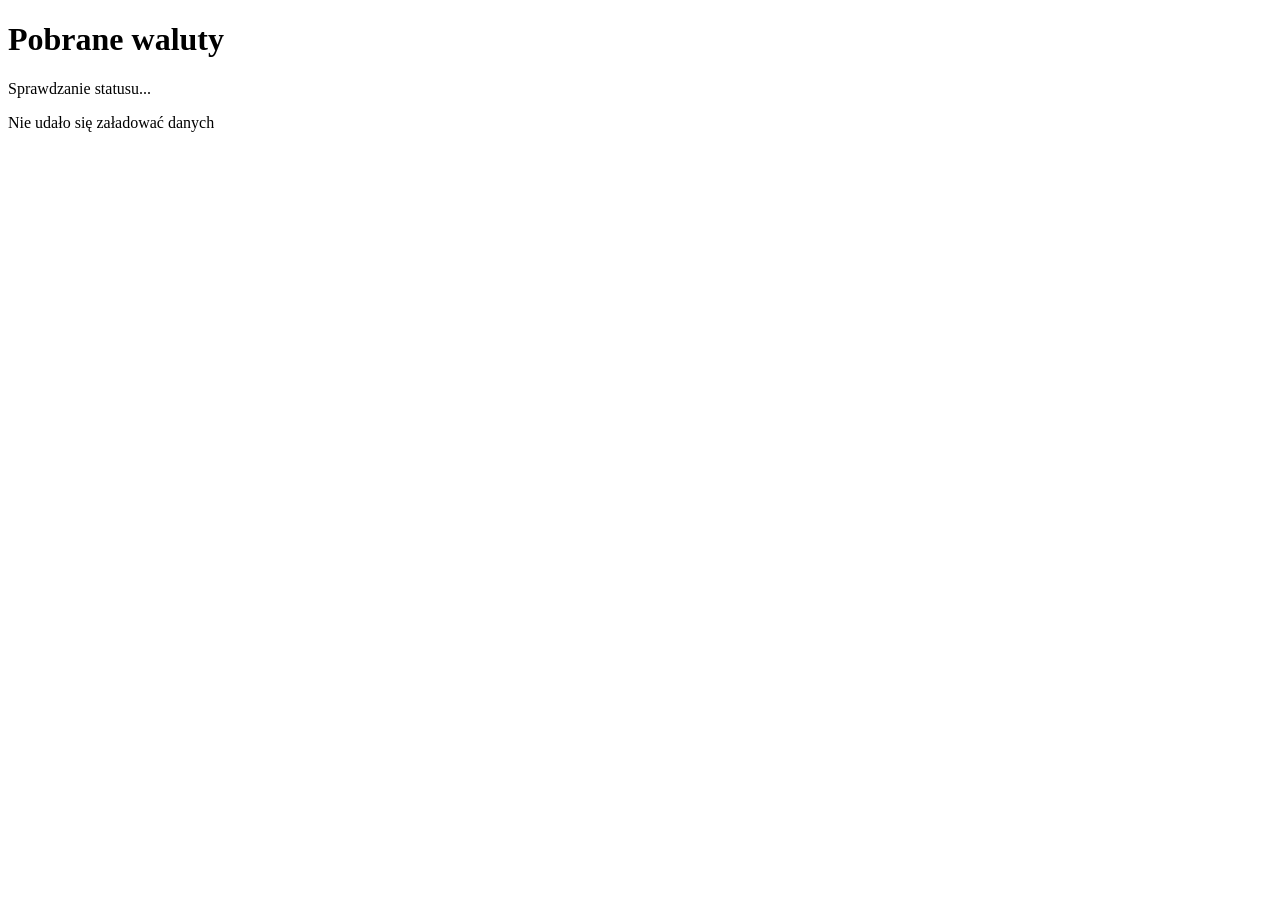
==== frontend_new/index.html @ 838089c4 "feat: nowy frontend (szkielet)" ====
<!DOCTYPE html>
<html lang="pl">
<head>
  <meta charset="UTF-8">
  <meta name="viewport" content="width=device-width, initial-scale=1.0">
  <title>Exchange</title>
</head>
<body>
  <div id="app"></div>
  <script type="module" src="src/app.js"></script>
</body>
</html>
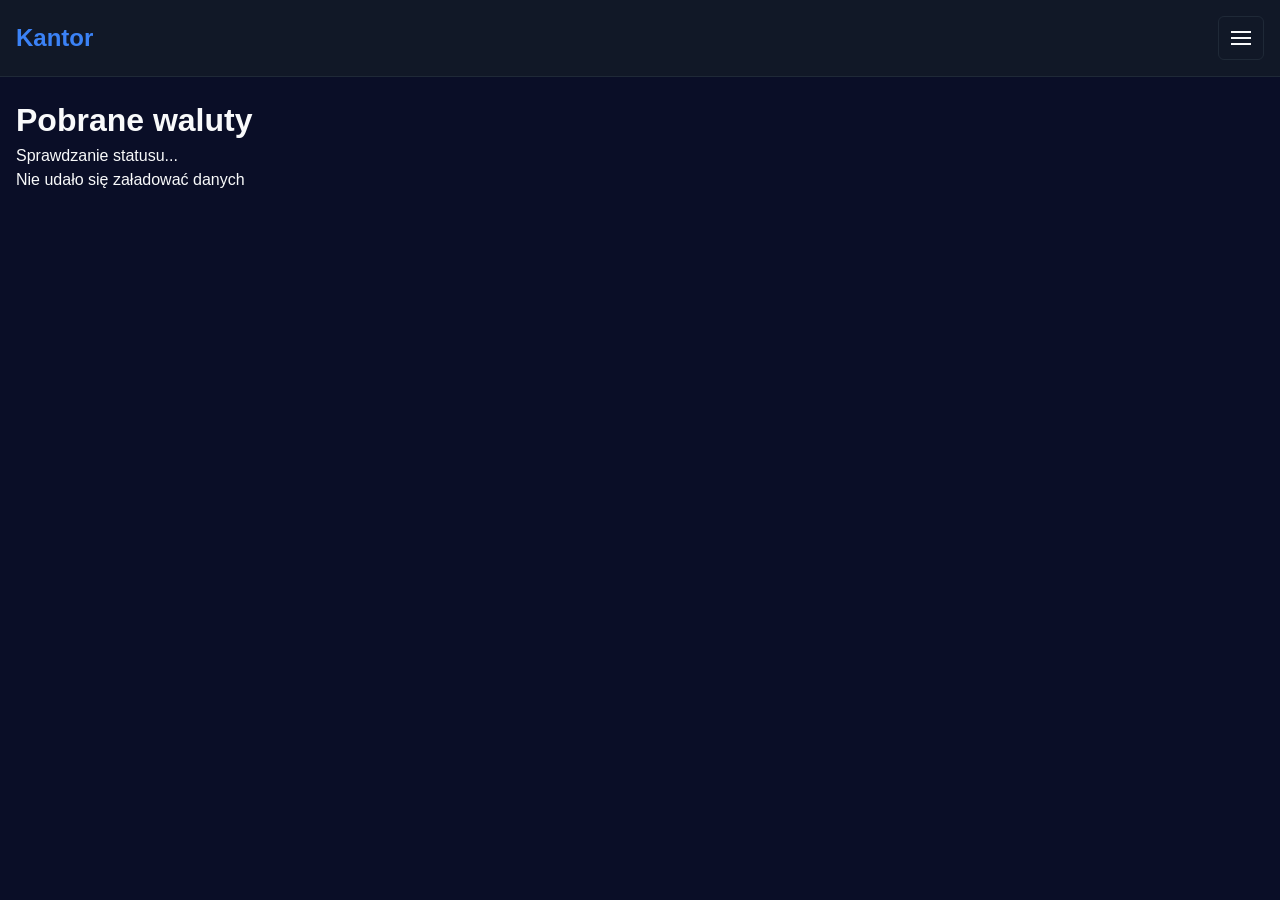
==== commit c5ba9ee2: "feat: wydzielenie pliku menu i modalu, dodanie logowania/rejestracji, stanu i indexeddb w nowym fron" ====
--- a/frontend_new/index.html
+++ b/frontend_new/index.html
@@ -4,8 +4,53 @@
   <meta charset="UTF-8">
   <meta name="viewport" content="width=device-width, initial-scale=1.0">
   <title>Exchange</title>
+  <link rel="stylesheet" href="src/styles.css">
 </head>
 <body>
+  <header>
+    <h1>Kantor</h1>
+    <div class="header-right">
+      <div class="menu-wrapper">
+        <button id="menu-btn" class="menu-btn" aria-label="Menu">
+          <span class="menu-icon"></span>
+        </button>
+        <div id="menu-dropdown" class="menu-dropdown hidden">
+          <div class="menu-header">Menu</div>
+          <button id="menu-login" class="menu-item">Zaloguj</button>
+          <button id="menu-register" class="menu-item">Zarejestruj</button>
+          <button id="menu-logout" class="menu-item hidden">Wyloguj</button>
+        </div>
+        <div id="menu-overlay" class="menu-overlay hidden"></div>
+      </div>
+    </div>
+  </header>
+  <div id="auth-modal" class="modal hidden">
+    <div class="modal-content">
+      <button class="close">&times;</button>
+      <h2 id="modal-title">Zaloguj się</h2>
+      <form id="auth-form">
+        <div id="register-fields" class="hidden">
+          <div class="form-group">
+            <label for="first-name">Imię</label>
+            <input type="text" id="first-name">
+          </div>
+          <div class="form-group">
+            <label for="last-name">Nazwisko</label>
+            <input type="text" id="last-name">
+          </div>
+        </div>
+        <div class="form-group">
+          <label for="email">Email</label>
+          <input type="email" id="email" required>
+        </div>
+        <div class="form-group">
+          <label for="password">Hasło</label>
+          <input type="password" id="password" required>
+        </div>
+        <button type="submit" id="submit-btn">Zaloguj się</button>
+      </form>
+    </div>
+  </div>
   <div id="app"></div>
   <script type="module" src="src/app.js"></script>
 </body>
--- a/frontend_new/src/styles.css
+++ b/frontend_new/src/styles.css
@@ -0,0 +1,249 @@
+:root {
+  --bg: #0a0e27;
+  --surface: #111827;
+  --border: #1f2937;
+  --text: #f9fafb;
+  --muted: #6b7280;
+  --green: #10b981;
+  --red: #ef4444;
+  --blue: #3b82f6;
+}
+
+* {
+  margin: 0;
+  padding: 0;
+  box-sizing: border-box;
+}
+
+body {
+  font-family: -apple-system, BlinkMacSystemFont, 'Segoe UI', sans-serif;
+  background: var(--bg);
+  color: var(--text);
+  line-height: 1.5;
+  padding-top: 80px;
+}
+
+#app {
+  max-width: 1400px;
+  margin: 0 auto;
+  padding: 1rem;
+}
+
+header {
+  position: fixed;
+  top: 0;
+  left: 0;
+  right: 0;
+  z-index: 100;
+  background: var(--surface);
+  border-bottom: 1px solid var(--border);
+  padding: 1rem;
+  display: flex;
+  justify-content: space-between;
+  align-items: center;
+}
+
+header h1 {
+  font-size: 1.5rem;
+  font-weight: 700;
+  color: var(--blue);
+}
+
+.header-right {
+  display: flex;
+  gap: 1rem;
+  align-items: center;
+}
+
+.menu-btn {
+  padding: 0.75rem;
+  background: transparent;
+  cursor: pointer;
+  border: 1px solid var(--border);
+  border-radius: 6px;
+  transition: background 0.2s;
+  min-width: 44px;
+  min-height: 44px;
+  display: flex;
+  align-items: center;
+  justify-content: center;
+}
+
+.menu-btn:hover {
+  background: var(--border);
+}
+
+.menu-icon {
+  width: 20px;
+  height: 2px;
+  background: var(--text);
+  position: relative;
+  display: block;
+}
+
+.menu-icon::before,
+.menu-icon::after {
+  content: '';
+  position: absolute;
+  width: 20px;
+  height: 2px;
+  background: var(--text);
+  transition: transform 0.2s;
+  left: 0;
+}
+
+.menu-icon::before { top: -6px; }
+.menu-icon::after { top: 6px; }
+
+.menu-btn.active .menu-icon { background: transparent; }
+.menu-btn.active .menu-icon::before { transform: rotate(45deg) translateY(8px); }
+.menu-btn.active .menu-icon::after { transform: rotate(-45deg) translateY(-8px); }
+
+.menu-overlay {
+  position: fixed;
+  inset: 0;
+  background: rgba(0, 0, 0, 0.5);
+  z-index: 99;
+  opacity: 0;
+  pointer-events: none;
+  transition: opacity 0.2s;
+}
+
+.menu-overlay:not(.hidden) {
+  opacity: 1;
+  pointer-events: auto;
+}
+
+.menu-dropdown {
+  position: fixed;
+  top: 0;
+  right: 0;
+  height: 100%;
+  width: 280px;
+  max-width: 80vw;
+  background: var(--surface);
+  border-left: 1px solid var(--border);
+  z-index: 100;
+  transform: translateX(100%);
+  transition: transform 0.2s;
+}
+
+.menu-dropdown:not(.hidden) {
+  transform: translateX(0);
+}
+
+.menu-header {
+  padding: 1rem;
+  font-weight: 700;
+  border-bottom: 1px solid var(--border);
+}
+
+.menu-item {
+  display: block;
+  width: 100%;
+  padding: 1rem;
+  color: var(--text);
+  text-decoration: none;
+  border: none;
+  border-bottom: 1px solid var(--border);
+  background: none;
+  text-align: left;
+  cursor: pointer;
+  font-size: 1rem;
+}
+
+.menu-item:hover {
+  background: var(--bg);
+}
+
+.modal {
+  position: fixed;
+  inset: 0;
+  background: rgba(0, 0, 0, 0.7);
+  display: flex;
+  align-items: center;
+  justify-content: center;
+  z-index: 200;
+  opacity: 0;
+  pointer-events: none;
+  transition: opacity 0.2s;
+}
+
+.modal:not(.hidden) {
+  opacity: 1;
+  pointer-events: auto;
+}
+
+.modal-content {
+  background: var(--surface);
+  padding: 2rem;
+  border-radius: 8px;
+  width: 90%;
+  max-width: 400px;
+  border: 1px solid var(--border);
+}
+
+.close {
+  position: absolute;
+  top: 1rem;
+  right: 1rem;
+  background: none;
+  border: none;
+  color: var(--text);
+  font-size: 1.5rem;
+  cursor: pointer;
+}
+
+.form-group {
+  margin-bottom: 1rem;
+}
+
+label {
+  display: block;
+  margin-bottom: 0.5rem;
+  font-weight: 600;
+}
+
+input {
+  width: 100%;
+  padding: 0.75rem;
+  border: 1px solid var(--border);
+  border-radius: 6px;
+  background: var(--bg);
+  color: var(--text);
+}
+
+button {
+  background: var(--blue);
+  color: white;
+  border: none;
+  padding: 0.75rem 1.5rem;
+  border-radius: 6px;
+  font-size: 0.875rem;
+  font-weight: 600;
+  cursor: pointer;
+  transition: opacity 0.2s;
+}
+
+button:hover:not(:disabled) {
+  opacity: 0.8;
+}
+
+button:disabled {
+  opacity: 0.5;
+  cursor: not-allowed;
+}
+
+.hidden {
+  display: none;
+}
+
+.error-message {
+  padding: 0.75rem;
+  background: rgba(239, 68, 68, 0.1);
+  border: 1px solid var(--red);
+  border-radius: 6px;
+  color: var(--red);
+  margin-bottom: 1rem;
+  font-size: 0.875rem;
+}
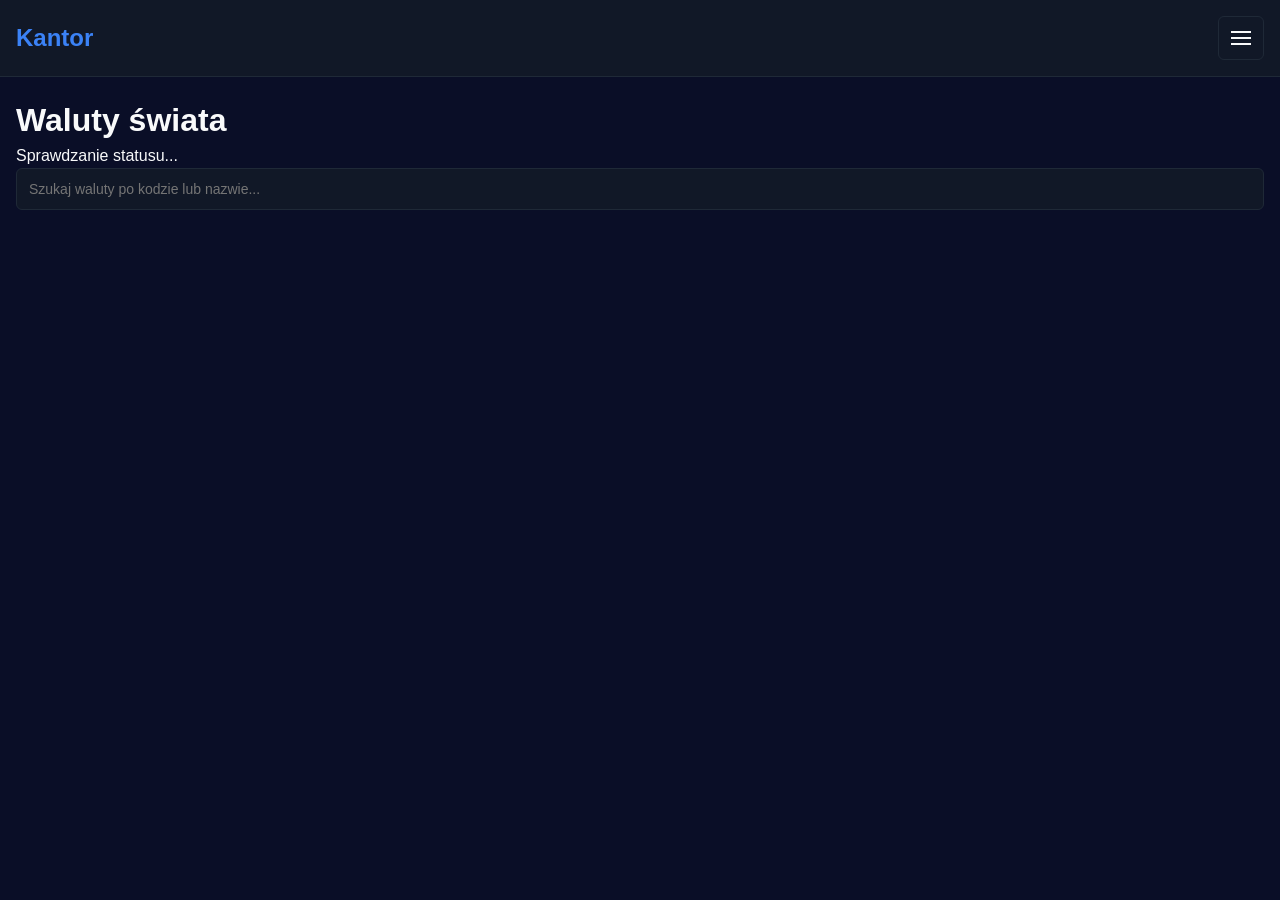
==== commit 5bf3c1cd: "feat: Dodanie modułu notyfikacji" ====
--- a/frontend_new/index.html
+++ b/frontend_new/index.html
@@ -3,7 +3,7 @@
 <head>
   <meta charset="UTF-8">
   <meta name="viewport" content="width=device-width, initial-scale=1.0">
-  <title>Exchange</title>
+  <title>Kantor</title>
   <link rel="stylesheet" href="src/styles.css">
 </head>
 <body>
@@ -18,6 +18,10 @@
           <div class="menu-header">Menu</div>
           <button id="menu-login" class="menu-item">Zaloguj</button>
           <button id="menu-register" class="menu-item">Zarejestruj</button>
+          <button id="menu-home" class="menu-item hidden">Strona główna</button>
+          <button id="menu-balance" class="menu-item hidden">Twoje środki</button>
+          <button id="menu-history" class="menu-item hidden">Twoje wymiany</button>
+          <button id="menu-notifications" class="menu-item hidden">Powiadomienia</button>
           <button id="menu-logout" class="menu-item hidden">Wyloguj</button>
         </div>
         <div id="menu-overlay" class="menu-overlay hidden"></div>
@@ -49,6 +53,10 @@
         </div>
         <button type="submit" id="submit-btn">Zaloguj się</button>
       </form>
+      <p class="auth-switch" id="auth-switch">
+        <span id="auth-switch-text"></span>
+        <a href="#" id="auth-switch-link"></a>
+      </p>
     </div>
   </div>
   <div id="app"></div>
--- a/frontend_new/src/styles.css
+++ b/frontend_new/src/styles.css
@@ -27,6 +27,32 @@
   max-width: 1400px;
   margin: 0 auto;
   padding: 1rem;
+}
+
+.search-container {
+  margin-bottom: 1.5rem;
+}
+
+#currency-search {
+  width: 100%;
+  padding: 0.75rem;
+  border: 1px solid var(--border);
+  border-radius: 6px;
+  background: var(--surface);
+  color: var(--text);
+  font-size: 0.875rem;
+}
+
+#currency-search:focus {
+  outline: none;
+  border-color: var(--blue);
+}
+
+.no-results {
+  text-align: center;
+  color: var(--muted);
+  padding: 2rem;
+  font-size: 0.875rem;
 }
 
 header {
@@ -246,4 +272,861 @@
   color: var(--red);
   margin-bottom: 1rem;
   font-size: 0.875rem;
+}
+
+.auth-switch {
+  text-align: center;
+  margin-top: 1.5rem;
+  font-size: 0.875rem;
+  color: var(--muted);
+}
+
+.auth-switch a {
+  color: var(--blue);
+  text-decoration: none;
+  font-weight: 600;
+  transition: opacity 0.2s;
+}
+
+.auth-switch a:hover {
+  opacity: 0.8;
+  text-decoration: underline;
+}
+
+.balance-title {
+  font-size: 1.5rem;
+  margin-bottom: 1.5rem;
+  font-weight: 700;
+}
+
+.balance-grid {
+  display: grid;
+  grid-template-columns: repeat(auto-fill, minmax(200px, 1fr));
+  gap: 1rem;
+  margin: 1rem 0;
+}
+
+.balance-card {
+  background: var(--surface);
+  border: 1px solid var(--border);
+  border-radius: 6px;
+  padding: 1.5rem;
+  opacity: 0.5;
+  transition: opacity 0.2s, border-color 0.2s;
+}
+
+.balance-card.has-balance {
+  opacity: 1;
+  border-color: var(--blue);
+}
+
+.balance-currency {
+  font-size: 1.5rem;
+  font-weight: 700;
+  margin-bottom: 0.5rem;
+  color: var(--text);
+}
+
+.balance-name {
+  font-size: 0.75rem;
+  color: var(--muted);
+  margin-bottom: 1rem;
+}
+
+.balance-amount {
+  font-size: 1.75rem;
+  font-weight: 700;
+  color: var(--blue);
+  margin-bottom: 1rem;
+}
+
+.balance-actions {
+  display: flex;
+  gap: 0.5rem;
+}
+
+.balance-actions button {
+  flex: 1;
+  padding: 0.5rem;
+  font-size: 0.875rem;
+}
+
+.btn-deposit {
+  background: var(--green);
+  color: white;
+}
+
+.btn-deposit:hover:not(:disabled) {
+  opacity: 0.8;
+}
+
+.btn-withdraw {
+  background: var(--red);
+  color: white;
+}
+
+.btn-withdraw:hover:not(:disabled) {
+  opacity: 0.8;
+}
+
+.warning {
+  padding: 1rem;
+  border-radius: 6px;
+  margin-bottom: 1rem;
+  text-align: center;
+  background: rgba(245, 158, 11, 0.1);
+  color: #f59e0b;
+  border: 1px solid #f59e0b;
+}
+
+.info-banner {
+  padding: 1rem;
+  border-radius: 6px;
+  margin-bottom: 1rem;
+  text-align: center;
+  background: rgba(16, 185, 129, 0.1);
+  color: var(--green);
+  border: 1px solid var(--green);
+}
+
+.empty-state {
+  text-align: center;
+  padding: 3rem 1rem;
+}
+
+.empty-icon {
+  font-size: 3rem;
+  margin-bottom: 1rem;
+}
+
+.empty-state h3 {
+  font-size: 1.25rem;
+  margin-bottom: 0.5rem;
+}
+
+.empty-state p {
+  color: var(--muted);
+  margin-bottom: 1rem;
+}
+
+
+.confirm-overlay {
+  position: fixed;
+  inset: 0;
+  background: rgba(0, 0, 0, 0.75);
+  display: flex;
+  align-items: center;
+  justify-content: center;
+  z-index: 300;
+  animation: fadeIn 0.2s ease-out;
+}
+
+@keyframes fadeIn {
+  from {
+    opacity: 0;
+  }
+  to {
+    opacity: 1;
+  }
+}
+
+.confirm-dialog {
+  background: var(--surface);
+  padding: 1.5rem;
+  border-radius: 8px;
+  width: 90%;
+  max-width: 400px;
+  border: 1px solid var(--border);
+  box-shadow: 0 10px 25px rgba(0, 0, 0, 0.5);
+  animation: slideUp 0.2s ease-out;
+}
+
+@keyframes slideUp {
+  from {
+    transform: translateY(20px);
+    opacity: 0;
+  }
+  to {
+    transform: translateY(0);
+    opacity: 1;
+  }
+}
+
+.confirm-title {
+  font-size: 1.25rem;
+  font-weight: 700;
+  margin-bottom: 0.75rem;
+  color: var(--text);
+}
+
+.confirm-message {
+  color: var(--muted);
+  margin-bottom: 1rem;
+  line-height: 1.5;
+}
+
+.confirm-input-wrapper {
+  margin-bottom: 1rem;
+}
+
+.confirm-input {
+  width: 100%;
+  padding: 0.75rem;
+  border: 1px solid var(--border);
+  border-radius: 6px;
+  background: var(--bg);
+  color: var(--text);
+  font-size: 0.875rem;
+}
+
+.confirm-input:focus {
+  outline: none;
+  border-color: var(--blue);
+}
+
+.confirm-error {
+  padding: 0.5rem;
+  background: rgba(239, 68, 68, 0.1);
+  border: 1px solid var(--red);
+  border-radius: 4px;
+  color: var(--red);
+  margin-top: 0.5rem;
+  font-size: 0.75rem;
+}
+
+.confirm-actions {
+  display: flex;
+  gap: 0.5rem;
+  justify-content: flex-end;
+}
+
+.confirm-btn {
+  padding: 0.625rem 1.25rem;
+  border: none;
+  border-radius: 6px;
+  font-size: 0.875rem;
+  font-weight: 600;
+  cursor: pointer;
+  transition: opacity 0.2s;
+}
+
+.confirm-btn:hover {
+  opacity: 0.8;
+}
+
+.confirm-btn-cancel {
+  background: var(--border);
+  color: var(--text);
+}
+
+.confirm-btn-primary {
+  background: var(--blue);
+  color: white;
+}
+
+.history-list {
+  display: flex;
+  flex-direction: column;
+  gap: 0.5rem;
+}
+
+.history-item {
+  display: grid;
+  grid-template-columns: 80px 2fr 1.5fr 120px;
+  gap: 1rem;
+  align-items: center;
+  padding: 1rem;
+  background: var(--surface);
+  border: 1px solid var(--border);
+  border-radius: 6px;
+}
+
+.history-type {
+  font-size: 0.75rem;
+  font-weight: 700;
+  text-transform: uppercase;
+  padding: 0.5rem;
+  border-radius: 6px;
+  text-align: center;
+}
+
+.history-type.buy {
+  background: rgba(16, 185, 129, 0.1);
+  color: var(--green);
+}
+
+.history-type.sell {
+  background: rgba(239, 68, 68, 0.1);
+  color: var(--red);
+}
+
+.history-exchange {
+  display: flex;
+  align-items: center;
+  gap: 0.5rem;
+}
+
+.history-amount {
+  font-weight: 700;
+}
+
+.history-currency {
+  font-size: 0.875rem;
+  color: var(--muted);
+}
+
+.history-arrow {
+  color: var(--blue);
+}
+
+.history-info {
+  font-size: 0.875rem;
+  color: var(--muted);
+}
+
+.history-date {
+  font-size: 0.75rem;
+  color: var(--muted);
+  text-align: right;
+}
+
+.pagination {
+  display: flex;
+  justify-content: center;
+  align-items: center;
+  gap: 1rem;
+  margin-top: 2rem;
+  padding: 1rem;
+  flex-wrap: wrap;
+}
+
+.pagination-btn {
+  background: var(--blue);
+  color: white;
+  border: none;
+  padding: 0.75rem 1.5rem;
+  border-radius: 6px;
+  font-size: 0.875rem;
+  font-weight: 600;
+  cursor: pointer;
+  transition: opacity 0.2s;
+  min-width: 120px;
+  min-height: 44px;
+}
+
+.pagination-btn:hover:not(:disabled) {
+  opacity: 0.8;
+}
+
+.pagination-btn:disabled {
+  opacity: 0.5;
+  cursor: not-allowed;
+  background: var(--border);
+  color: var(--muted);
+}
+
+.pagination-info {
+  display: flex;
+  flex-direction: column;
+  align-items: center;
+  gap: 0.25rem;
+  text-align: center;
+  min-width: 200px;
+}
+
+.pagination-page {
+  font-size: 0.875rem;
+  font-weight: 600;
+  color: var(--text);
+}
+
+.pagination-items {
+  font-size: 0.75rem;
+  color: var(--muted);
+}
+
+.loader {
+  display: flex;
+  flex-direction: column;
+  align-items: center;
+  justify-content: center;
+  gap: 1rem;
+  padding: 3rem 1rem;
+  color: var(--muted);
+}
+
+.spinner {
+  width: 40px;
+  height: 40px;
+  border: 3px solid var(--border);
+  border-top-color: var(--blue);
+  border-radius: 50%;
+  animation: spin 0.8s linear infinite;
+}
+
+@keyframes spin {
+  to {
+    transform: rotate(360deg);
+  }
+}
+
+@media (max-width: 768px) {
+  body {
+    padding-top: 60px;
+  }
+
+  header {
+    padding: 0.75rem;
+  }
+
+  header h1 {
+    font-size: 1.125rem;
+  }
+
+  #app {
+    padding: 0.75rem;
+  }
+
+  .search-container {
+    margin-bottom: 1rem;
+  }
+
+  .price-row {
+    grid-template-columns: 30px 1fr 60px;
+    grid-template-rows: auto auto auto;
+    gap: 0.75rem;
+    padding: 0.75rem;
+  }
+
+  .price-index {
+    grid-column: 1;
+    grid-row: 1;
+    font-size: 0.875rem;
+  }
+
+  .price-currency {
+    grid-column: 2;
+    grid-row: 1;
+  }
+
+  .price-expand {
+    grid-column: 3;
+    grid-row: 1;
+    padding: 0.25rem;
+  }
+
+  .price-expand::before {
+    display: none;
+  }
+
+  .price-value {
+    text-align: left;
+  }
+
+  .price-value:nth-of-type(1) {
+    grid-column: 1 / 3;
+    grid-row: 2;
+    display: flex;
+    justify-content: space-between;
+  }
+
+  .price-value:nth-of-type(2) {
+    grid-column: 3;
+    grid-row: 2;
+    text-align: right;
+  }
+
+  .price-actions {
+    grid-column: 1 / -1;
+    grid-row: 3;
+    gap: 0.5rem;
+  }
+
+  .btn-buy,
+  .btn-sell {
+    padding: 0.625rem;
+    font-size: 0.875rem;
+    min-height: 44px;
+  }
+
+  .balance-grid {
+    grid-template-columns: repeat(auto-fill, minmax(150px, 1fr));
+  }
+
+  .confirm-dialog {
+    max-width: 90%;
+  }
+
+  .history-item {
+    grid-template-columns: 1fr;
+    gap: 0.75rem;
+  }
+
+  .history-date {
+    text-align: left;
+  }
+
+  .pagination {
+    gap: 0.75rem;
+  }
+
+  .pagination-btn {
+    min-width: 100px;
+    padding: 0.625rem 1rem;
+    font-size: 0.8125rem;
+  }
+
+  .pagination-info {
+    min-width: 160px;
+    order: -1;
+    width: 100%;
+  }
+}
+
+.chart-wrapper {
+  margin-top: 1rem;
+}
+
+.chart-controls {
+  display: flex;
+  gap: 0.5rem;
+  margin-bottom: 1rem;
+}
+
+.chart-btn {
+  padding: 0.5rem 1rem;
+  background: var(--surface);
+  border: 1px solid var(--border);
+  border-radius: 6px;
+  font-size: 0.875rem;
+  cursor: pointer;
+  transition: all 0.2s;
+}
+
+.chart-btn:hover:not(.active) {
+  background: var(--border);
+}
+
+.chart-btn.active {
+  background: var(--blue);
+  color: white;
+  border-color: var(--blue);
+}
+
+.chart-container {
+  position: relative;
+  background: var(--surface);
+  border: 1px solid var(--border);
+  border-radius: 6px;
+  padding: 1rem;
+  min-height: 300px;
+}
+
+.chart-container canvas {
+  display: block;
+  width: 100%;
+  height: 280px;
+}
+
+.chart-error {
+  padding: 1rem;
+  text-align: center;
+  color: var(--red);
+  font-size: 0.875rem;
+}
+
+#currency-list {
+  list-style: none;
+  display: flex;
+  flex-direction: column;
+  gap: 0.5rem;
+}
+
+.price-wrapper {
+  position: relative;
+}
+
+.price-row {
+  display: grid;
+  grid-template-columns: 40px 2fr 1fr 1fr 120px 60px;
+  gap: 1rem;
+  align-items: center;
+  padding: 1rem;
+  background: var(--surface);
+  border: 1px solid var(--border);
+  border-radius: 6px;
+  cursor: pointer;
+  transition: all 0.2s;
+}
+
+.price-row:hover {
+  border-color: var(--blue);
+}
+
+.price-index {
+  font-weight: 700;
+  text-align: center;
+  color: var(--muted);
+}
+
+.price-currency {
+  display: flex;
+  flex-direction: column;
+}
+
+.currency-code {
+  font-size: 1.125rem;
+  font-weight: 700;
+}
+
+.currency-name {
+  font-size: 0.75rem;
+  color: var(--muted);
+}
+
+.price-value {
+  text-align: right;
+}
+
+.price-label {
+  font-size: 0.625rem;
+  color: var(--muted);
+  text-transform: uppercase;
+}
+
+.price-amount {
+  font-size: 1rem;
+  font-weight: 700;
+}
+
+.price-amount.up {
+  color: var(--green);
+}
+
+.price-amount.down {
+  color: var(--red);
+}
+
+.price-actions {
+  display: flex;
+  gap: 0.25rem;
+}
+
+.btn-buy,
+.btn-sell {
+  flex: 1;
+  padding: 0.5rem;
+  font-size: 0.75rem;
+}
+
+.btn-buy {
+  background: var(--green);
+}
+
+.btn-sell {
+  background: var(--red);
+}
+
+.price-expand {
+  display: flex;
+  align-items: center;
+  justify-content: center;
+  cursor: pointer;
+  padding: 0.5rem;
+  border-radius: 6px;
+  transition: all 0.2s;
+  position: relative;
+}
+
+.price-expand::before {
+  content: 'Zobacz wykres';
+  position: absolute;
+  bottom: 100%;
+  right: 0;
+  background: var(--text);
+  color: var(--bg);
+  padding: 0.25rem 0.5rem;
+  border-radius: 4px;
+  font-size: 0.75rem;
+  white-space: nowrap;
+  opacity: 0;
+  pointer-events: none;
+  transform: translateY(0.25rem);
+  transition: all 0.2s;
+}
+
+.price-expand:hover::before {
+  opacity: 1;
+  transform: translateY(-0.25rem);
+}
+
+.price-expand:hover {
+  background: var(--blue);
+}
+
+.price-expand:hover .expand-icon {
+  color: white;
+  transform: scale(1.2);
+}
+
+.expand-icon {
+  font-size: 1.25rem;
+  color: var(--blue);
+  transition: all 0.3s ease;
+  font-weight: bold;
+}
+
+.notification-permission-banner {
+  background: var(--border);
+  padding: 1rem;
+  border-radius: 6px;
+  margin-bottom: 1.5rem;
+}
+
+.notification-permission-banner p {
+  margin: 0 0 0.75rem 0;
+  font-size: 0.875rem;
+}
+
+.notification-permission-banner .btn-primary {
+  font-size: 0.875rem;
+  padding: 0.5rem 1rem;
+}
+
+.permission-denied,
+.permission-unsupported {
+  color: var(--red);
+}
+
+.notifications-table {
+  margin-bottom: 1.5rem;
+}
+
+.notifications-table table {
+  width: 100%;
+  border-collapse: collapse;
+}
+
+.notifications-table th {
+  text-align: left;
+  padding: 0.75rem;
+  background: var(--border);
+  font-weight: 600;
+  font-size: 0.875rem;
+}
+
+.notifications-table td {
+  padding: 0.75rem;
+  border-bottom: 1px solid var(--border);
+  font-size: 0.875rem;
+}
+
+.notifications-table tbody tr:last-child td {
+  border-bottom: none;
+}
+
+.notification-form {
+  background: var(--border);
+  padding: 1.5rem;
+  border-radius: 6px;
+}
+
+.notification-form h3 {
+  margin: 0 0 1rem 0;
+  font-size: 1.125rem;
+}
+
+.notification-form .form-group {
+  margin-bottom: 1rem;
+}
+
+.notification-form label {
+  display: block;
+  margin-bottom: 0.5rem;
+  font-size: 0.875rem;
+  font-weight: 500;
+}
+
+.notification-form input,
+.notification-form select {
+  width: 100%;
+  padding: 0.75rem;
+  border: 1px solid var(--border);
+  border-radius: 6px;
+  background: var(--surface);
+  color: var(--text);
+  font-size: 0.875rem;
+}
+
+.notification-form input:focus,
+.notification-form select:focus {
+  outline: none;
+  border-color: var(--blue);
+}
+
+.currency-select-wrapper {
+  position: relative;
+}
+
+.currency-dropdown {
+  position: absolute;
+  top: 100%;
+  left: 0;
+  right: 0;
+  background: var(--surface);
+  border: 1px solid var(--border);
+  border-radius: 6px;
+  margin-top: 0.25rem;
+  max-height: 200px;
+  overflow-y: auto;
+  z-index: 10;
+  box-shadow: 0 4px 6px rgba(0, 0, 0, 0.1);
+}
+
+.currency-dropdown.hidden {
+  display: none;
+}
+
+.dropdown-item {
+  padding: 0.75rem;
+  cursor: pointer;
+  display: flex;
+  justify-content: space-between;
+  align-items: center;
+  font-size: 0.875rem;
+}
+
+.dropdown-item:hover {
+  background: var(--border);
+}
+
+.dropdown-code {
+  font-weight: 600;
+  color: var(--blue);
+}
+
+.dropdown-name {
+  color: var(--muted);
+}
+
+.dropdown-empty {
+  padding: 0.75rem;
+  text-align: center;
+  color: var(--muted);
+  font-size: 0.875rem;
+}
+
+.btn-delete {
+  padding: 0.5rem 1rem;
+  background: var(--red);
+  color: white;
+  border: none;
+  border-radius: 6px;
+  cursor: pointer;
+  font-size: 0.75rem;
+  transition: opacity 0.2s;
+}
+
+.btn-delete:hover {
+  opacity: 0.8;
 }
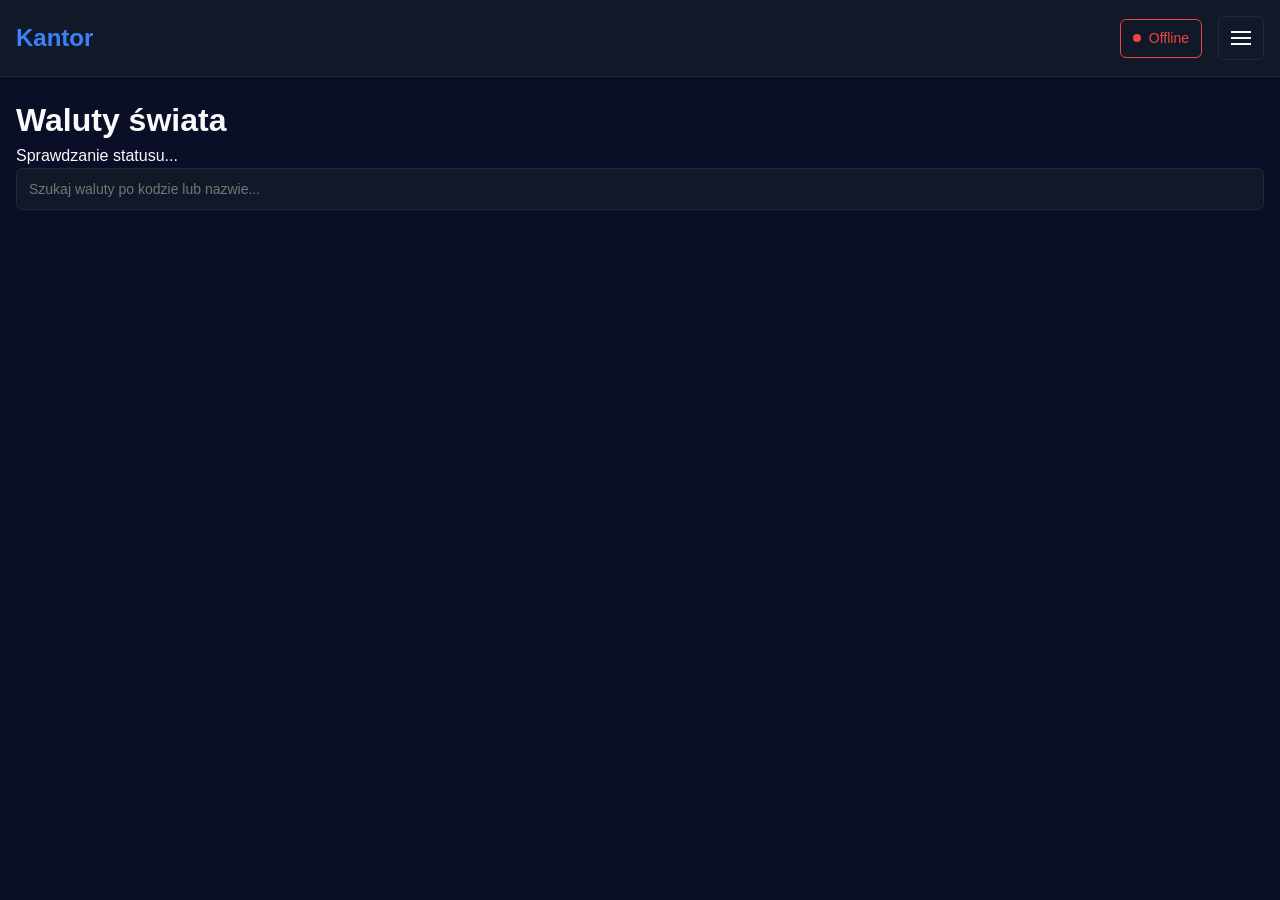
==== commit 4ed7db93: "feat: tryb offline, poprawki w zapytaniach do api, usunięcie nadmiarowych funkcji" ====
--- a/frontend_new/index.html
+++ b/frontend_new/index.html
@@ -4,12 +4,17 @@
   <meta charset="UTF-8">
   <meta name="viewport" content="width=device-width, initial-scale=1.0">
   <title>Kantor</title>
+  <link rel="manifest" href="manifest.json">
   <link rel="stylesheet" href="src/styles.css">
 </head>
 <body>
   <header>
     <h1>Kantor</h1>
     <div class="header-right">
+      <div id="connection-status" class="connection-status">
+        <span class="status-dot"></span>
+        <span id="status-text">Online</span>
+      </div>
       <div class="menu-wrapper">
         <button id="menu-btn" class="menu-btn" aria-label="Menu">
           <span class="menu-icon"></span>
--- a/frontend_new/src/styles.css
+++ b/frontend_new/src/styles.css
@@ -79,6 +79,43 @@
   display: flex;
   gap: 1rem;
   align-items: center;
+}
+
+.connection-status {
+  display: flex;
+  align-items: center;
+  gap: 0.5rem;
+  padding: 0.5rem 0.75rem;
+  border-radius: 6px;
+  background: var(--surface);
+  border: 1px solid var(--border);
+  font-size: 0.875rem;
+  transition: all 0.3s;
+}
+
+.status-dot {
+  width: 8px;
+  height: 8px;
+  border-radius: 50%;
+  background: var(--green);
+  transition: background 0.3s;
+}
+
+body.offline .status-dot {
+  background: var(--red);
+}
+
+body.offline .connection-status {
+  border-color: var(--red);
+}
+
+#status-text {
+  color: var(--text);
+  font-weight: 500;
+}
+
+body.offline #status-text {
+  color: var(--red);
 }
 
 .menu-btn {
@@ -1129,4 +1166,222 @@
 
 .btn-delete:hover {
   opacity: 0.8;
+}
+
+.currency-notification {
+  position: fixed;
+  top: 100px;
+  right: 20px;
+  background: var(--surface);
+  border: 1px solid var(--blue);
+  border-radius: 12px;
+  box-shadow: 0 8px 32px rgba(0, 0, 0, 0.12);
+  z-index: 1000;
+  animation: slideInRight 0.4s cubic-bezier(0.4, 0, 0.2, 1);
+  max-width: 320px;
+  min-width: 280px;
+}
+
+.currency-notification-content {
+  display: flex;
+  align-items: center;
+  gap: 12px;
+  padding: 16px;
+}
+
+.currency-notification-icon {
+  font-size: 24px;
+  flex-shrink: 0;
+}
+
+.currency-notification-text {
+  flex: 1;
+  min-width: 0;
+}
+
+.currency-notification-title {
+  font-size: 14px;
+  font-weight: 500;
+  color: var(--text);
+  margin-bottom: 4px;
+}
+
+.currency-notification-currency {
+  font-size: 18px;
+  font-weight: 600;
+  color: var(--blue);
+}
+
+.currency-notification-close {
+  background: none;
+  border: none;
+  color: var(--muted);
+  cursor: pointer;
+  font-size: 20px;
+  padding: 4px;
+  border-radius: 4px;
+  transition: all 0.2s;
+  flex-shrink: 0;
+  width: 32px;
+  height: 32px;
+  display: flex;
+  align-items: center;
+  justify-content: center;
+}
+
+.currency-notification-close:hover {
+  background: rgba(0, 0, 0, 0.05);
+  color: var(--text);
+}
+
+@keyframes slideInRight {
+  from {
+    transform: translateX(100%);
+    opacity: 0;
+  }
+  to {
+    transform: translateX(0);
+    opacity: 1;
+  }
+}
+
+@media (max-width: 640px) {
+  .currency-notification {
+    right: 16px;
+    left: 16px;
+    max-width: none;
+    min-width: auto;
+  }
+}
+
+.install-banner {
+  position: fixed;
+  bottom: 0;
+  left: 0;
+  right: 0;
+  background: var(--surface);
+  border-top: 1px solid var(--border);
+  z-index: 100;
+  padding: 1rem;
+}
+
+.install-content {
+  max-width: 1200px;
+  margin: 0 auto;
+  display: flex;
+  align-items: center;
+  gap: 1rem;
+}
+
+.install-icon {
+  font-size: 2rem;
+}
+
+.install-text {
+  flex: 1;
+}
+
+.install-text strong {
+  display: block;
+  margin-bottom: 0.25rem;
+}
+
+.install-text span {
+  font-size: 0.875rem;
+  color: var(--muted);
+}
+
+.install-actions {
+  display: flex;
+  gap: 0.5rem;
+}
+
+.install-btn {
+  padding: 0.5rem 1rem;
+  font-size: 0.875rem;
+  border-radius: 6px;
+  cursor: pointer;
+  border: none;
+}
+
+.install-btn-primary {
+  background: var(--blue);
+  color: white;
+}
+
+.install-btn-secondary {
+  background: transparent;
+  color: var(--muted);
+  border: 1px solid var(--border);
+}
+
+@media (max-width: 640px) {
+  .install-content {
+    flex-direction: column;
+    text-align: center;
+  }
+
+  .install-btn {
+    flex: 1;
+  }
+}
+
+.onboarding-tooltip {
+  position: fixed;
+  top: 50%;
+  left: 50%;
+  transform: translate(-50%, -50%);
+  background: var(--surface);
+  border: 2px solid var(--blue);
+  border-radius: 6px;
+  padding: 1.5rem;
+  max-width: 400px;
+  z-index: 200;
+}
+
+.tooltip-content {
+  margin-bottom: 1rem;
+  line-height: 1.6;
+}
+
+.tooltip-actions {
+  display: flex;
+  gap: 0.5rem;
+  justify-content: flex-end;
+}
+
+.tooltip-btn {
+  padding: 0.5rem 1rem;
+  border: 1px solid var(--border);
+  border-radius: 6px;
+  background: transparent;
+  color: var(--muted);
+  font-size: 0.875rem;
+  cursor: pointer;
+}
+
+.tooltip-btn-primary {
+  background: var(--blue);
+  color: white;
+  border-color: var(--blue);
+}
+
+.onboarding-highlight {
+  position: relative;
+  animation: pulse 2s infinite;
+  box-shadow: 0 0 0 0 rgba(59, 130, 246, 0.7);
+  border-radius: 6px;
+  z-index: 150;
+}
+
+@keyframes pulse {
+  0% {
+    box-shadow: 0 0 0 0 rgba(59, 130, 246, 0.7);
+  }
+  50% {
+    box-shadow: 0 0 0 15px rgba(59, 130, 246, 0);
+  }
+  100% {
+    box-shadow: 0 0 0 0 rgba(59, 130, 246, 0);
+  }
 }
